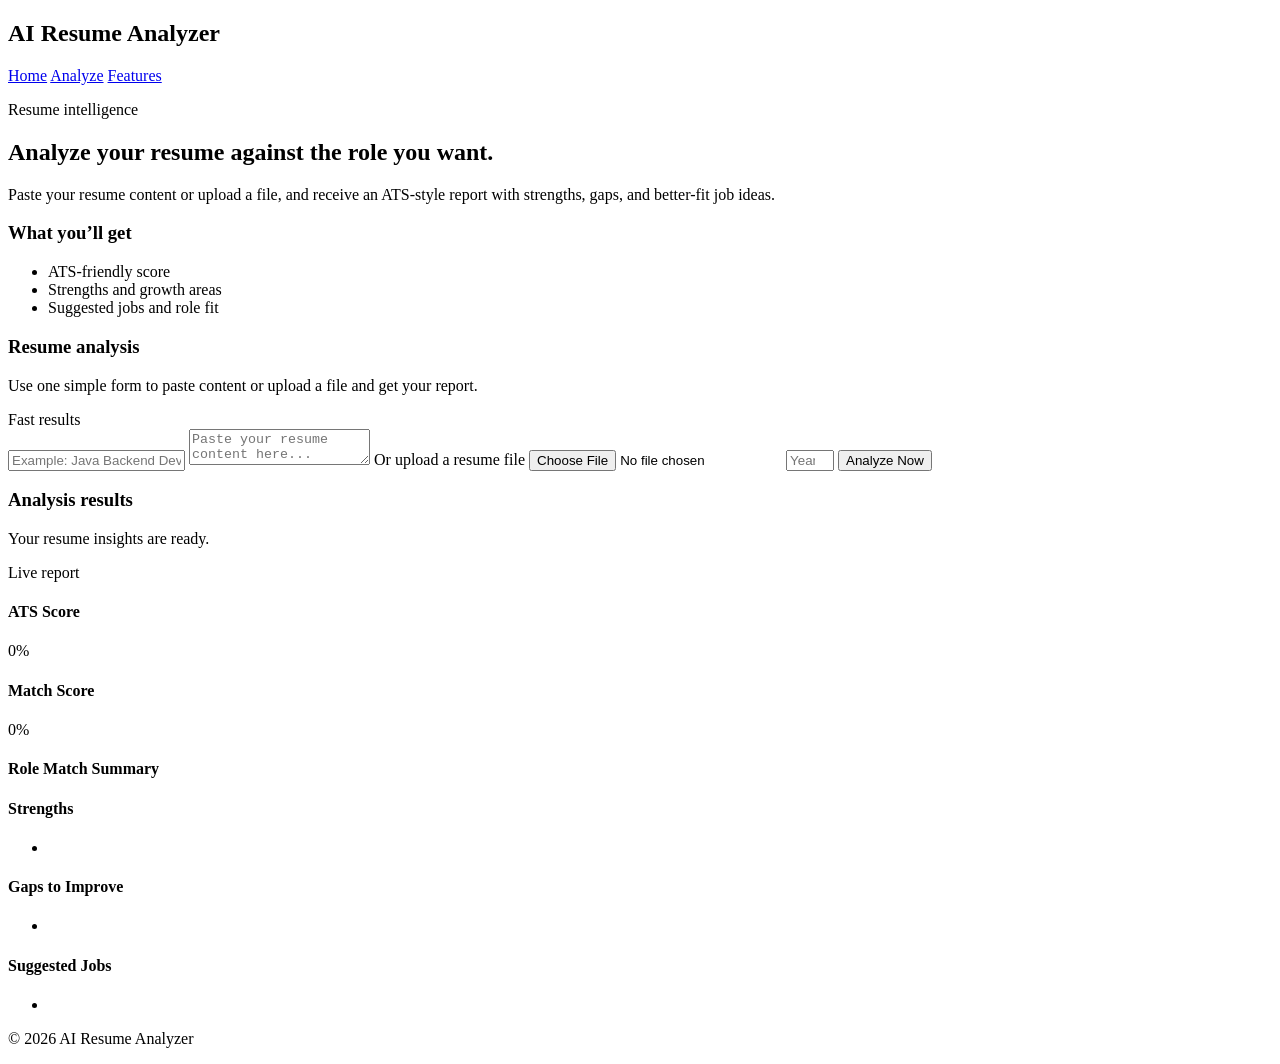
==== src/main/resources/templates/analyze.html @ 68c0a9bc "Restored HTML templates" ====
<!DOCTYPE html>
<html xmlns:th="http://www.thymeleaf.org">
<head>
    <meta charset="UTF-8">
    <title>Analyze Resume</title>
    <link rel="stylesheet" th:href="@{/css/style.css}">
</head>
<body>
<header>
    <h2>AI Resume Analyzer</h2>
    <nav>
        <a href="/">Home</a>
        <a href="/analyze">Analyze</a>
        <a href="#features">Features</a>
    </nav>
</header>

<main class="page-shell">
    <section class="hero hero-inline">
        <div>
            <p class="eyebrow">Resume intelligence</p>
            <h1>Analyze your resume against the role you want.</h1>
            <p>Paste your resume content or upload a file, and receive an ATS-style report with strengths, gaps, and better-fit job ideas.</p>
        </div>
        <div class="hero-card">
            <h3>What you’ll get</h3>
            <ul>
                <li>ATS-friendly score</li>
                <li>Strengths and growth areas</li>
                <li>Suggested jobs and role fit</li>
            </ul>
        </div>
    </section>

    <section id="features" class="workspace-grid">
        <div class="panel">
            <div class="panel-head">
                <div>
                    <h3>Resume analysis</h3>
                    <p>Use one simple form to paste content or upload a file and get your report.</p>
                </div>
                <span class="pill">Fast results</span>
            </div>

            <form class="stacked-form" th:action="@{/analyze}" th:object="${request}" method="post" enctype="multipart/form-data">
                <input type="text" th:field="*{jobTitle}" placeholder="Example: Java Backend Developer" required>
                <textarea th:field="*{resumeText}" placeholder="Paste your resume content here..."></textarea>
                <label class="upload-inline" for="resumeFile">
                    <span>Or upload a resume file</span>
                    <input id="resumeFile" type="file" th:field="*{resumeFile}" accept=".txt,.md,.pdf,.doc,.docx">
                </label>
                <input type="number" th:field="*{experienceYears}" min="0" max="30" placeholder="Years of experience">
                <button type="submit">Analyze Now</button>
            </form>

            <div th:if="${uploadError}" class="alert error" th:text="${uploadError}"></div>
        </div>

        <div class="panel results-panel" th:if="${result != null}">
            <div class="panel-head">
                <div>
                    <h3>Analysis results</h3>
                    <p>Your resume insights are ready.</p>
                </div>
                <span class="pill soft">Live report</span>
            </div>

            <div class="result-grid">
                <div class="card">
                    <h4>ATS Score</h4>
                    <p class="metric" th:text="${result.atsScore} + '%'">0%</p>
                </div>
                <div class="card">
                    <h4>Match Score</h4>
                    <p class="metric" th:text="${result.matchScore} + '%'">0%</p>
                </div>
            </div>

            <div class="card insight-card">
                <h4>Role Match Summary</h4>
                <p th:text="${result.summary}"></p>
            </div>

            <div class="card insight-card">
                <h4>Strengths</h4>
                <ul>
                    <li th:each="item : ${result.strengths}" th:text="${item}"></li>
                </ul>
            </div>

            <div class="card insight-card">
                <h4>Gaps to Improve</h4>
                <ul>
                    <li th:each="item : ${result.gaps}" th:text="${item}"></li>
                </ul>
            </div>

            <div class="card insight-card">
                <h4>Suggested Jobs</h4>
                <ul>
                    <li th:each="item : ${result.suggestedJobs}" th:text="${item}"></li>
                </ul>
            </div>
        </div>
    </section>
</main>

<footer>
    <p>© 2026 AI Resume Analyzer</p>
</footer>
</body>
</html>
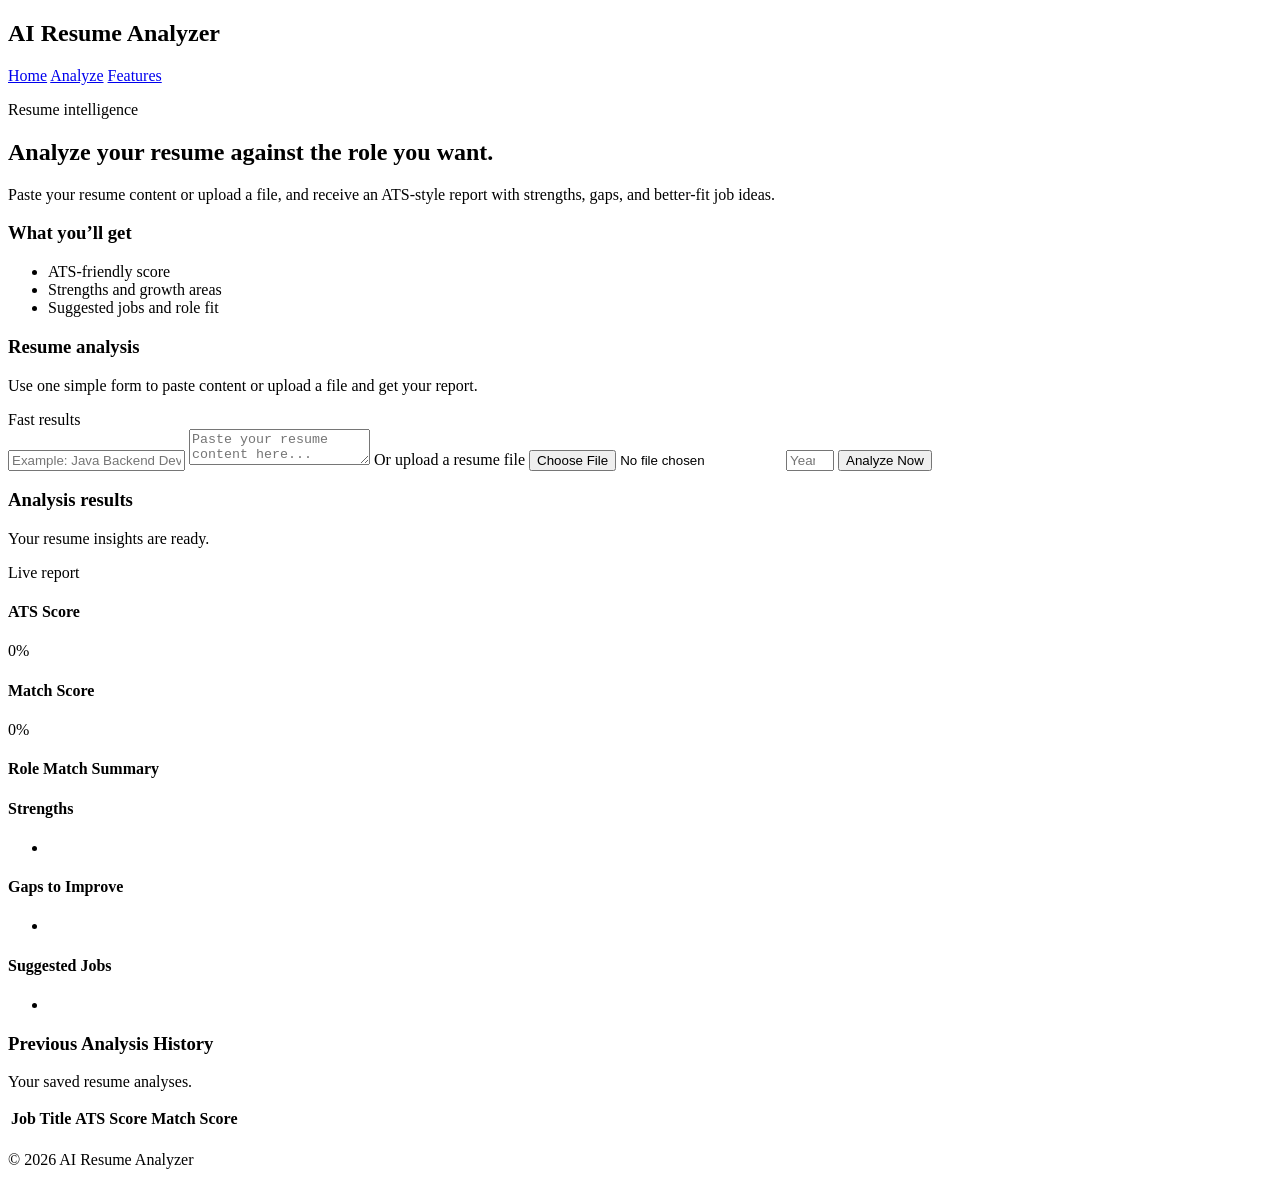
==== commit 06583b3a: "Updated analyze page with history section" ====
--- a/src/main/resources/templates/analyze.html
+++ b/src/main/resources/templates/analyze.html
@@ -103,6 +103,35 @@
             </div>
         </div>
     </section>
+    <!-- Previous Analysis History -->
+<section class="panel" th:if="${previousAnalyses != null and !previousAnalyses.isEmpty()}">
+
+    <div class="panel-head">
+        <div>
+            <h3>Previous Analysis History</h3>
+            <p>Your saved resume analyses.</p>
+        </div>
+    </div>
+
+    <table class="history-table">
+        <thead>
+        <tr>
+            <th>Job Title</th>
+            <th>ATS Score</th>
+            <th>Match Score</th>
+        </tr>
+        </thead>
+
+        <tbody>
+        <tr th:each="analysis : ${previousAnalyses}">
+            <td th:text="${analysis.jobTitle}"></td>
+            <td th:text="${analysis.atsScore + '%'}"></td>
+            <td th:text="${analysis.matchScore + '%'}"></td>
+        </tr>
+        </tbody>
+    </table>
+
+</section>
 </main>
 
 <footer>
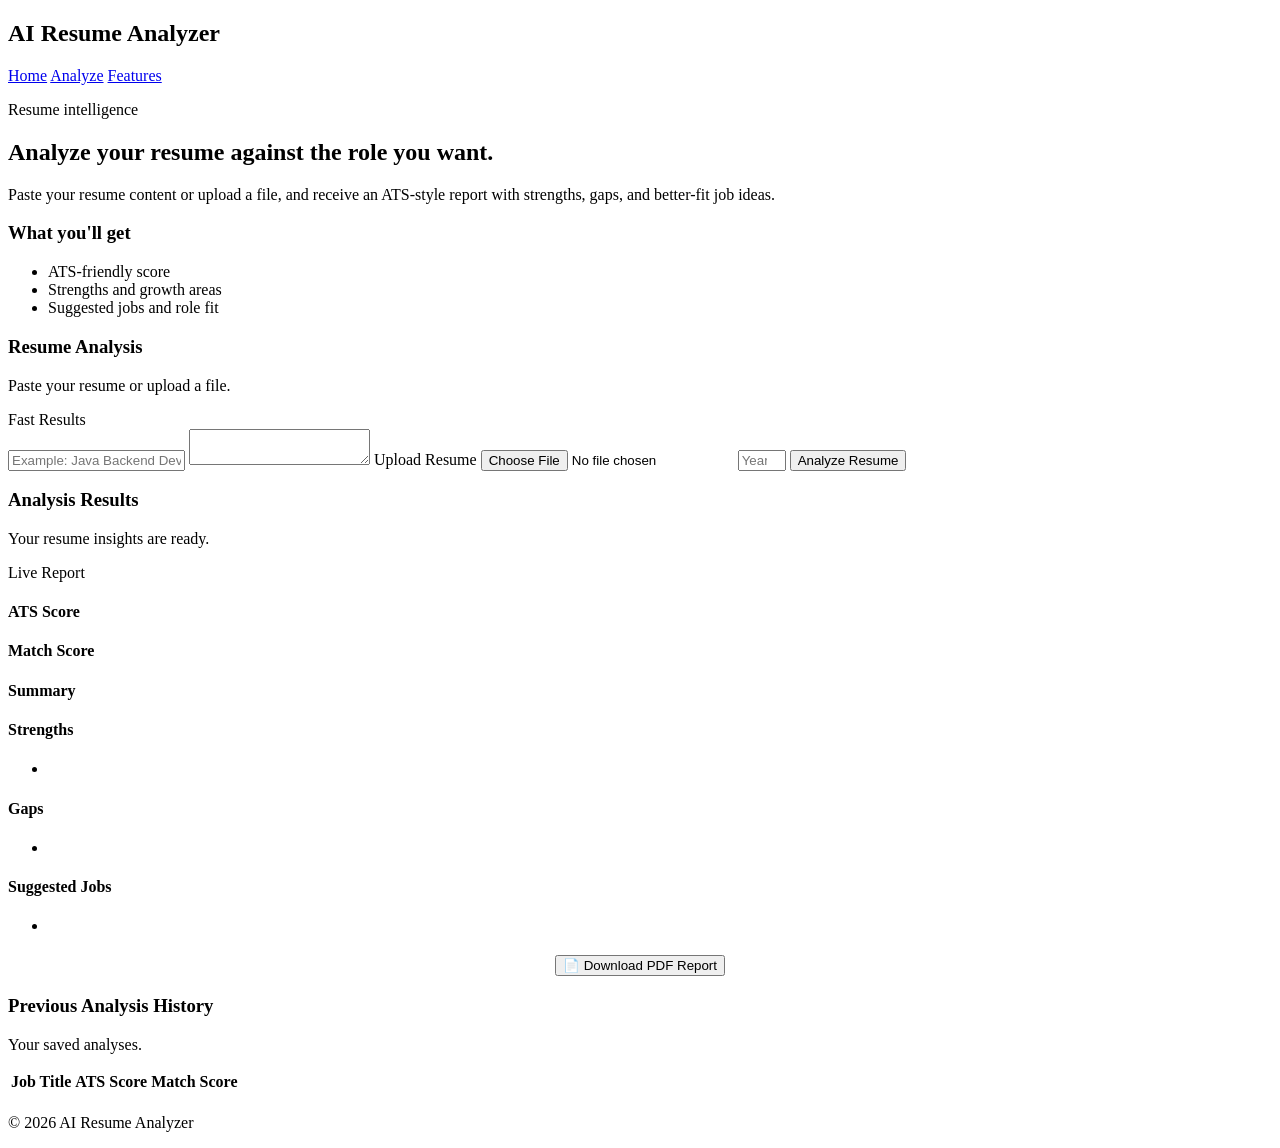
==== commit fd88c9bd: "Added PDF download feature to Resume Analyzer" ====
--- a/src/main/resources/templates/analyze.html
+++ b/src/main/resources/templates/analyze.html
@@ -6,6 +6,7 @@
     <link rel="stylesheet" th:href="@{/css/style.css}">
 </head>
 <body>
+
 <header>
     <h2>AI Resume Analyzer</h2>
     <nav>
@@ -16,14 +17,19 @@
 </header>
 
 <main class="page-shell">
+
     <section class="hero hero-inline">
         <div>
             <p class="eyebrow">Resume intelligence</p>
             <h1>Analyze your resume against the role you want.</h1>
-            <p>Paste your resume content or upload a file, and receive an ATS-style report with strengths, gaps, and better-fit job ideas.</p>
-        </div>
+            <p>
+                Paste your resume content or upload a file, and receive an
+                ATS-style report with strengths, gaps, and better-fit job ideas.
+            </p>
+        </div>
+
         <div class="hero-card">
-            <h3>What you’ll get</h3>
+            <h3>What you'll get</h3>
             <ul>
                 <li>ATS-friendly score</li>
                 <li>Strengths and growth areas</li>
@@ -33,109 +39,181 @@
     </section>
 
     <section id="features" class="workspace-grid">
+
+        <!-- Resume Form -->
         <div class="panel">
+
             <div class="panel-head">
                 <div>
-                    <h3>Resume analysis</h3>
-                    <p>Use one simple form to paste content or upload a file and get your report.</p>
-                </div>
-                <span class="pill">Fast results</span>
-            </div>
-
-            <form class="stacked-form" th:action="@{/analyze}" th:object="${request}" method="post" enctype="multipart/form-data">
-                <input type="text" th:field="*{jobTitle}" placeholder="Example: Java Backend Developer" required>
-                <textarea th:field="*{resumeText}" placeholder="Paste your resume content here..."></textarea>
-                <label class="upload-inline" for="resumeFile">
-                    <span>Or upload a resume file</span>
-                    <input id="resumeFile" type="file" th:field="*{resumeFile}" accept=".txt,.md,.pdf,.doc,.docx">
+                    <h3>Resume Analysis</h3>
+                    <p>Paste your resume or upload a file.</p>
+                </div>
+                <span class="pill">Fast Results</span>
+            </div>
+
+            <form class="stacked-form"
+                  th:action="@{/analyze}"
+                  th:object="${request}"
+                  method="post"
+                  enctype="multipart/form-data">
+
+                <input type="text"
+                       th:field="*{jobTitle}"
+                       placeholder="Example: Java Backend Developer"
+                       required>
+
+                <textarea
+                        th:field="*{resumeText}"
+                        placeholder="Paste your resume here...">
+                </textarea>
+
+                <label class="upload-inline">
+                    <span>Upload Resume</span>
+
+                    <input
+                            type="file"
+                            th:field="*{resumeFile}"
+                            accept=".pdf,.doc,.docx,.txt">
                 </label>
-                <input type="number" th:field="*{experienceYears}" min="0" max="30" placeholder="Years of experience">
-                <button type="submit">Analyze Now</button>
+
+                <input
+                        type="number"
+                        th:field="*{experienceYears}"
+                        min="0"
+                        max="30"
+                        placeholder="Years of Experience">
+
+                <button type="submit">
+                    Analyze Resume
+                </button>
+
             </form>
 
-            <div th:if="${uploadError}" class="alert error" th:text="${uploadError}"></div>
-        </div>
-
-        <div class="panel results-panel" th:if="${result != null}">
+            <div class="alert error"
+                 th:if="${uploadError}"
+                 th:text="${uploadError}">
+            </div>
+
+        </div>
+
+        <!-- Result Panel -->
+        <div class="panel results-panel"
+             th:if="${result != null}">
+
             <div class="panel-head">
                 <div>
-                    <h3>Analysis results</h3>
+                    <h3>Analysis Results</h3>
                     <p>Your resume insights are ready.</p>
                 </div>
-                <span class="pill soft">Live report</span>
+
+                <span class="pill soft">Live Report</span>
             </div>
 
             <div class="result-grid">
+
                 <div class="card">
                     <h4>ATS Score</h4>
-                    <p class="metric" th:text="${result.atsScore} + '%'">0%</p>
-                </div>
+                    <p class="metric"
+                       th:text="${result.atsScore + '%'}"></p>
+                </div>
+
                 <div class="card">
                     <h4>Match Score</h4>
-                    <p class="metric" th:text="${result.matchScore} + '%'">0%</p>
-                </div>
-            </div>
-
-            <div class="card insight-card">
-                <h4>Role Match Summary</h4>
+                    <p class="metric"
+                       th:text="${result.matchScore + '%'}"></p>
+                </div>
+
+            </div>
+
+            <div class="card insight-card">
+                <h4>Summary</h4>
                 <p th:text="${result.summary}"></p>
             </div>
 
             <div class="card insight-card">
                 <h4>Strengths</h4>
+
                 <ul>
-                    <li th:each="item : ${result.strengths}" th:text="${item}"></li>
+                    <li th:each="item : ${result.strengths}"
+                        th:text="${item}">
+                    </li>
                 </ul>
             </div>
 
             <div class="card insight-card">
-                <h4>Gaps to Improve</h4>
+                <h4>Gaps</h4>
+
                 <ul>
-                    <li th:each="item : ${result.gaps}" th:text="${item}"></li>
+                    <li th:each="item : ${result.gaps}"
+                        th:text="${item}">
+                    </li>
                 </ul>
             </div>
 
             <div class="card insight-card">
                 <h4>Suggested Jobs</h4>
+
                 <ul>
-                    <li th:each="item : ${result.suggestedJobs}" th:text="${item}"></li>
+                    <li th:each="item : ${result.suggestedJobs}"
+                        th:text="${item}">
+                    </li>
                 </ul>
             </div>
-        </div>
+
+            <!-- Download PDF Button -->
+            <div style="margin-top:20px;text-align:center;">
+                <a th:href="@{/download-pdf}">
+                    <button type="button">
+                        📄 Download PDF Report
+                    </button>
+                </a>
+            </div>
+
+        </div>
+
     </section>
+
     <!-- Previous Analysis History -->
-<section class="panel" th:if="${previousAnalyses != null and !previousAnalyses.isEmpty()}">
-
-    <div class="panel-head">
-        <div>
-            <h3>Previous Analysis History</h3>
-            <p>Your saved resume analyses.</p>
-        </div>
-    </div>
-
-    <table class="history-table">
-        <thead>
-        <tr>
-            <th>Job Title</th>
-            <th>ATS Score</th>
-            <th>Match Score</th>
-        </tr>
-        </thead>
-
-        <tbody>
-        <tr th:each="analysis : ${previousAnalyses}">
-            <td th:text="${analysis.jobTitle}"></td>
-            <td th:text="${analysis.atsScore + '%'}"></td>
-            <td th:text="${analysis.matchScore + '%'}"></td>
-        </tr>
-        </tbody>
-    </table>
-
-</section>
+
+    <section class="panel"
+             th:if="${previousAnalyses != null and !previousAnalyses.isEmpty()}">
+
+        <div class="panel-head">
+            <div>
+                <h3>Previous Analysis History</h3>
+                <p>Your saved analyses.</p>
+            </div>
+        </div>
+
+        <table class="history-table">
+
+            <thead>
+            <tr>
+                <th>Job Title</th>
+                <th>ATS Score</th>
+                <th>Match Score</th>
+            </tr>
+            </thead>
+
+            <tbody>
+
+            <tr th:each="analysis : ${previousAnalyses}">
+                <td th:text="${analysis.jobTitle}"></td>
+                <td th:text="${analysis.atsScore + '%'}"></td>
+                <td th:text="${analysis.matchScore + '%'}"></td>
+            </tr>
+
+            </tbody>
+
+        </table>
+
+    </section>
+
 </main>
 
 <footer>
     <p>© 2026 AI Resume Analyzer</p>
 </footer>
+
 </body>
-</html>
+</html>
